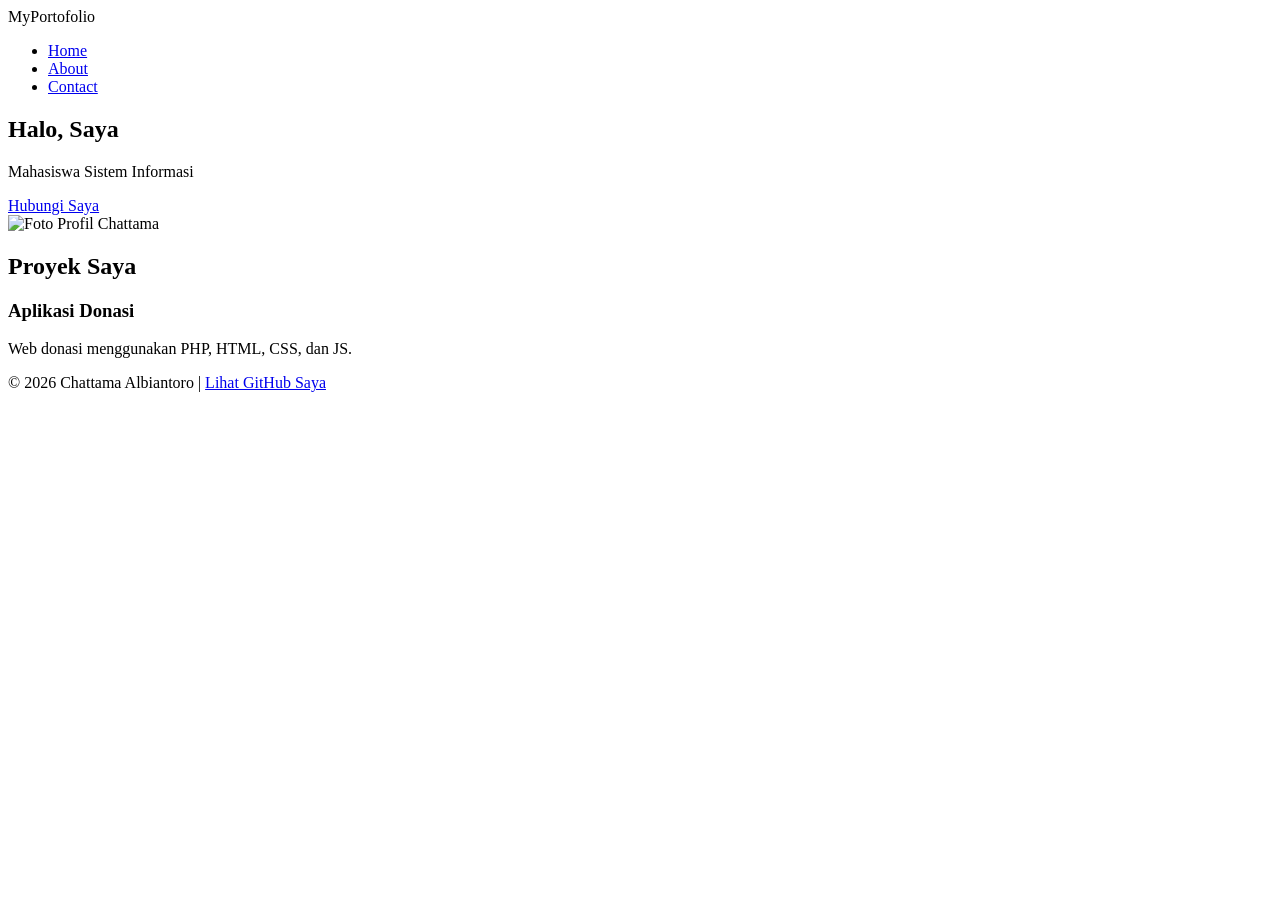
==== praktikum_4_portofolio/html/index.html @ e8c0f821 "update nama folder" ====
<!DOCTYPE html>
<html lang="id">
<head>
    <meta charset="UTF-8">
    <meta name="viewport" content="width=device-width, initial-scale=1.0">
    <title>Website Portofolio Saya</title>
    <link rel="stylesheet" href="css/style.css">
</head>
<body>
    <!-- Navigasi -->
    <nav>
        <div class="container">
            <div class="logo">MyPortofolio</div>
            <ul class="nav-links">
                <li><a href="index.html" class="active">Home</a></li>
                <li><a href="about.html">About</a></li>
                <li><a href="contact.html">Contact</a></li>
            </ul>
        </div>
    </nav>

    <!-- Hero Section -->
    <section class="hero">
        <!-- Flexbox akan mengatur agar teks dan gambar bersebelahan -->
        <div class="container hero-container">
            <div class="hero-content">
                <h1>Halo, Saya <span id="typing-text"></span></h1>
                <p>Mahasiswa Sistem Informasi</p>
                <a href="contact.html" class="btn">Hubungi Saya</a>
            </div>
            
            <!-- Implementasi tag img dengan atribut alt dari materi kuis -->
            <img src="Media/fotoprofil.jpeg" alt="Foto Profil Chattama" class="hero-image">
        </div>
    </section>

    <!-- Proyek Saya -->
    <section class="projects">
        <div class="container">
            <h2>Proyek Saya</h2>
            <div class="project-grid" id="project-grid">
                <!-- Contoh kerangka statis sementara sebelum diisi otomatis oleh JavaScript -->
                <div class="project-card">
                    <h3>Aplikasi Donasi</h3>
                    <p>Web donasi menggunakan PHP, HTML, CSS, dan JS.</p>
                </div>
            </div>
        </div>
    </section>

    <!-- Footer -->
    <footer>
        <p>&copy; 2026 Chattama Albiantoro | <a href="https://github.com/AlbiantoroHub" target="_blank">Lihat GitHub Saya</a></p>
    </footer>

    <script src="js/main.js"></script>
</body>
</html>
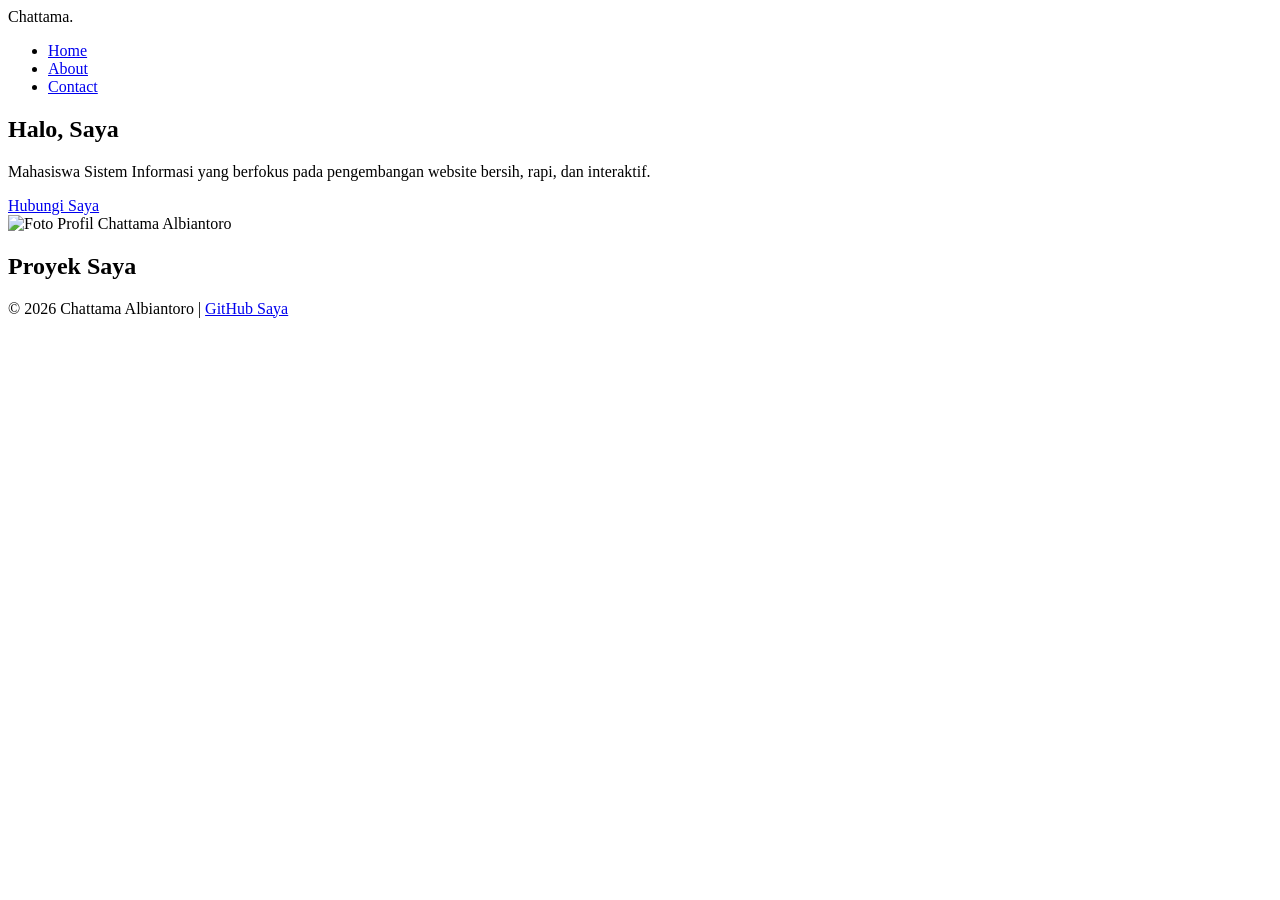
==== commit 039d5000: "update new file html" ====
--- a/praktikum_4_portofolio/html/index.html
+++ b/praktikum_4_portofolio/html/index.html
@@ -3,14 +3,14 @@
 <head>
     <meta charset="UTF-8">
     <meta name="viewport" content="width=device-width, initial-scale=1.0">
-    <title>Website Portofolio Saya</title>
+    <title>Portofolio | Chattama Albiantoro</title>
     <link rel="stylesheet" href="css/style.css">
 </head>
 <body>
     <!-- Navigasi -->
     <nav>
         <div class="container">
-            <div class="logo">MyPortofolio</div>
+            <div class="logo">Chattama.</div>
             <ul class="nav-links">
                 <li><a href="index.html" class="active">Home</a></li>
                 <li><a href="about.html">About</a></li>
@@ -21,16 +21,15 @@
 
     <!-- Hero Section -->
     <section class="hero">
-        <!-- Flexbox akan mengatur agar teks dan gambar bersebelahan -->
-        <div class="container hero-container">
+        <div class="container hero-box">
             <div class="hero-content">
                 <h1>Halo, Saya <span id="typing-text"></span></h1>
-                <p>Mahasiswa Sistem Informasi</p>
+                <p>Mahasiswa Sistem Informasi yang berfokus pada pengembangan website bersih, rapi, dan interaktif.</p>
                 <a href="contact.html" class="btn">Hubungi Saya</a>
             </div>
-            
-            <!-- Implementasi tag img dengan atribut alt dari materi kuis -->
-            <img src="Media/fotoprofil.jpeg" alt="Foto Profil Chattama" class="hero-image">
+            <div class="hero-img-box">
+                <img src="images/profile.jpg" alt="Foto Profil Chattama Albiantoro" class="profile-pic">
+            </div>
         </div>
     </section>
 
@@ -39,18 +38,14 @@
         <div class="container">
             <h2>Proyek Saya</h2>
             <div class="project-grid" id="project-grid">
-                <!-- Contoh kerangka statis sementara sebelum diisi otomatis oleh JavaScript -->
-                <div class="project-card">
-                    <h3>Aplikasi Donasi</h3>
-                    <p>Web donasi menggunakan PHP, HTML, CSS, dan JS.</p>
-                </div>
+                <!-- Data proyek akan diisi otomatis oleh JavaScript -->
             </div>
         </div>
     </section>
 
     <!-- Footer -->
     <footer>
-        <p>&copy; 2026 Chattama Albiantoro | <a href="https://github.com/AlbiantoroHub" target="_blank">Lihat GitHub Saya</a></p>
+        <p>&copy; 2026 Chattama Albiantoro | <a href="https://github.com/AlbiantoroHub" target="_blank">GitHub Saya</a></p>
     </footer>
 
     <script src="js/main.js"></script>
